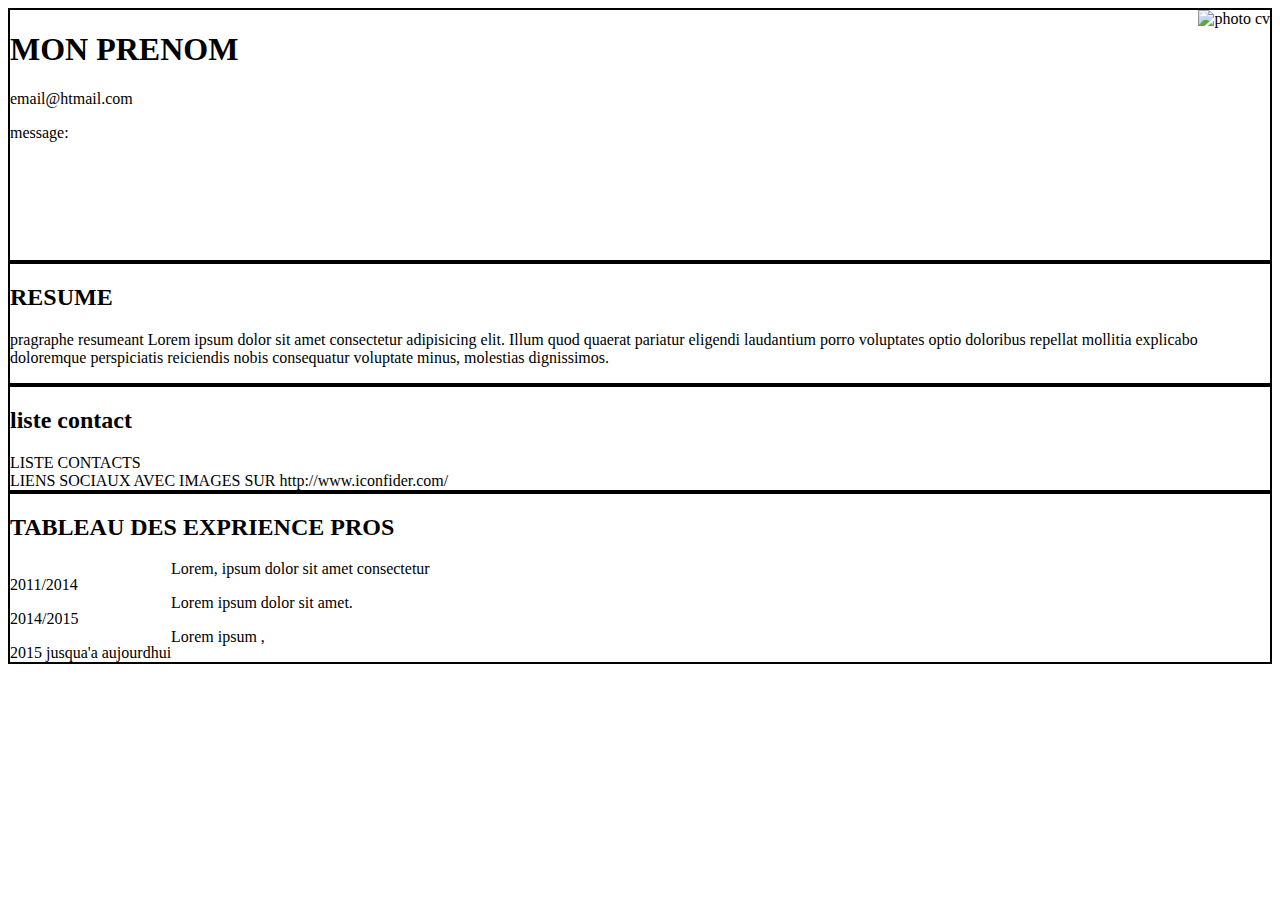
==== index.html @ 115ddb5b "2eme commit" ====
<!DOCTYPE html>
 
<head>

    <meta charset="UTF-8">
    <title>Mon premier CV</title>
    
<style>
    body{
    width: 800;
    margin: 50;
    font-family: 'Times New Roman', Times, serif;
    }
    .photo-info{
       height: 250px;
       border: 2px solid black;
    }
   .info{
       float: left;
   }
    .photo{
        float:right;
    }
    .section{
        border: 2px solid black;
    }
    .annee{
        float: left;
    }

.expr{
    float: right;
}
.experiance{
    border: 2px solid black;
}

</style>
</head>

 <body>
    <div class="photo-info">
       
        <div class="info">
            <h1>MON PRENOM</h1>
            <p>email@htmail.com</p>
            <p>message:</p>
        </div>
        <div class="photo">
            <img src="/images-1.jpg" alt="photo cv">
        </div>
    </div>      
     
    <div class="section">
        <h2>RESUME</h2>

        <div>
            <p> pragraphe resumeant Lorem ipsum dolor sit amet consectetur adipisicing elit. Illum quod quaerat pariatur eligendi laudantium porro voluptates optio doloribus repellat mollitia explicabo doloremque perspiciatis reiciendis nobis consequatur voluptate minus, molestias dignissimos.</p> 
        </div>
    </div>

    <div class="section">
        <h2>liste contact</h2>

        <div class="list-cont">LISTE CONTACTS</div>

        <div class="liens">
        LIENS SOCIAUX AVEC IMAGES SUR http://www.iconfider.com/
        </div>

    </div>
   
    <div class="experiance">
        <h2> TABLEAU DES EXPRIENCE PROS</h2>

        <div class="annee">
            <p>2011/2014</p>
            <p>2014/2015</p>
            <p>2015 jusqua'a aujourdhui</p>
        </div>

        <div class="exper">
            <p>Lorem, ipsum dolor sit amet consectetur </p>
            <p>Lorem ipsum dolor sit amet.</p>
            <p>Lorem ipsum ,</p>

        </div>

    </div>
            

    


</body>

</html>
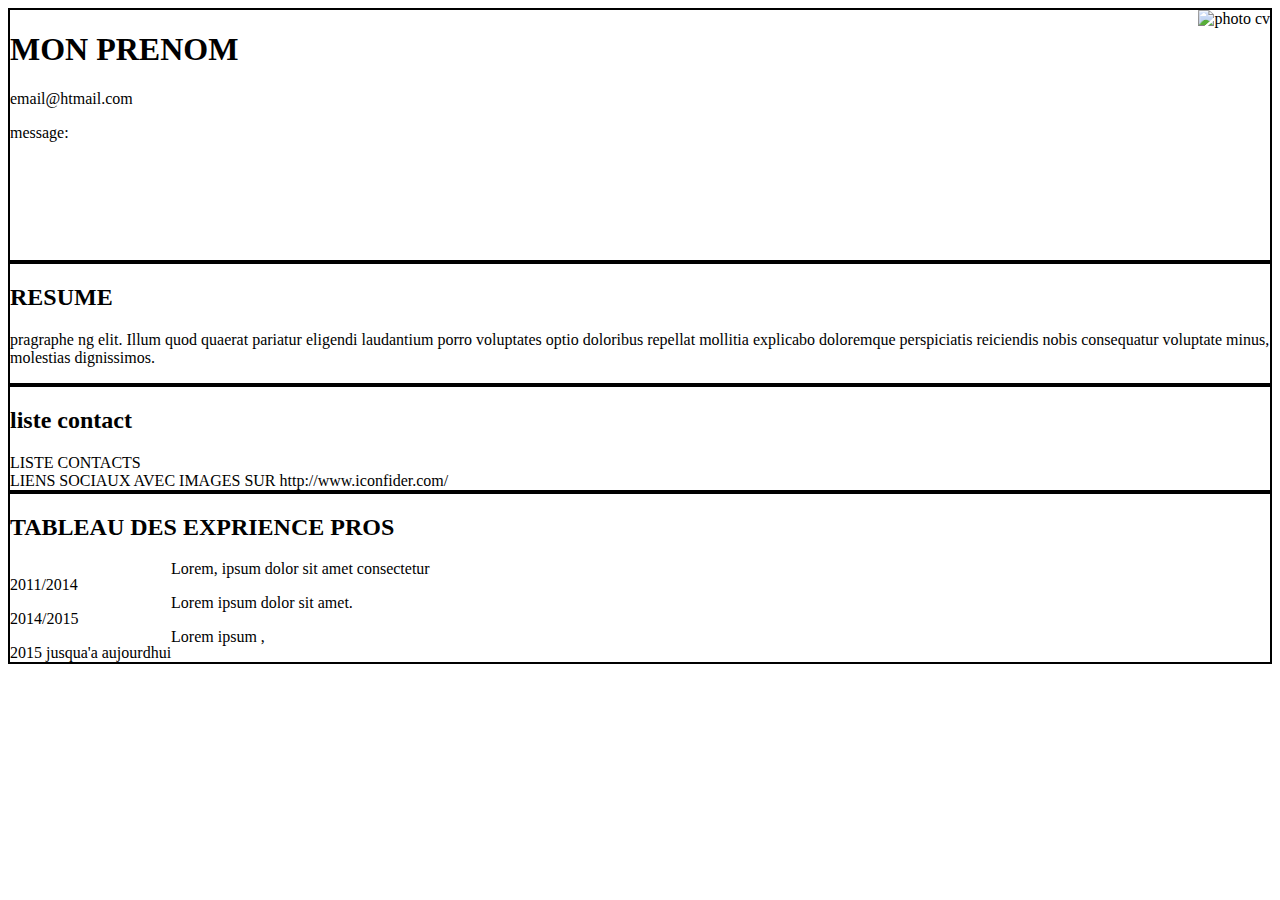
==== commit a611a86f: "Update index.html" ====
--- a/index.html
+++ b/index.html
@@ -55,7 +55,7 @@
         <h2>RESUME</h2>
 
         <div>
-            <p> pragraphe resumeant Lorem ipsum dolor sit amet consectetur adipisicing elit. Illum quod quaerat pariatur eligendi laudantium porro voluptates optio doloribus repellat mollitia explicabo doloremque perspiciatis reiciendis nobis consequatur voluptate minus, molestias dignissimos.</p> 
+            <p> pragraphe ng elit. Illum quod quaerat pariatur eligendi laudantium porro voluptates optio doloribus repellat mollitia explicabo doloremque perspiciatis reiciendis nobis consequatur voluptate minus, molestias dignissimos.</p> 
         </div>
     </div>
 
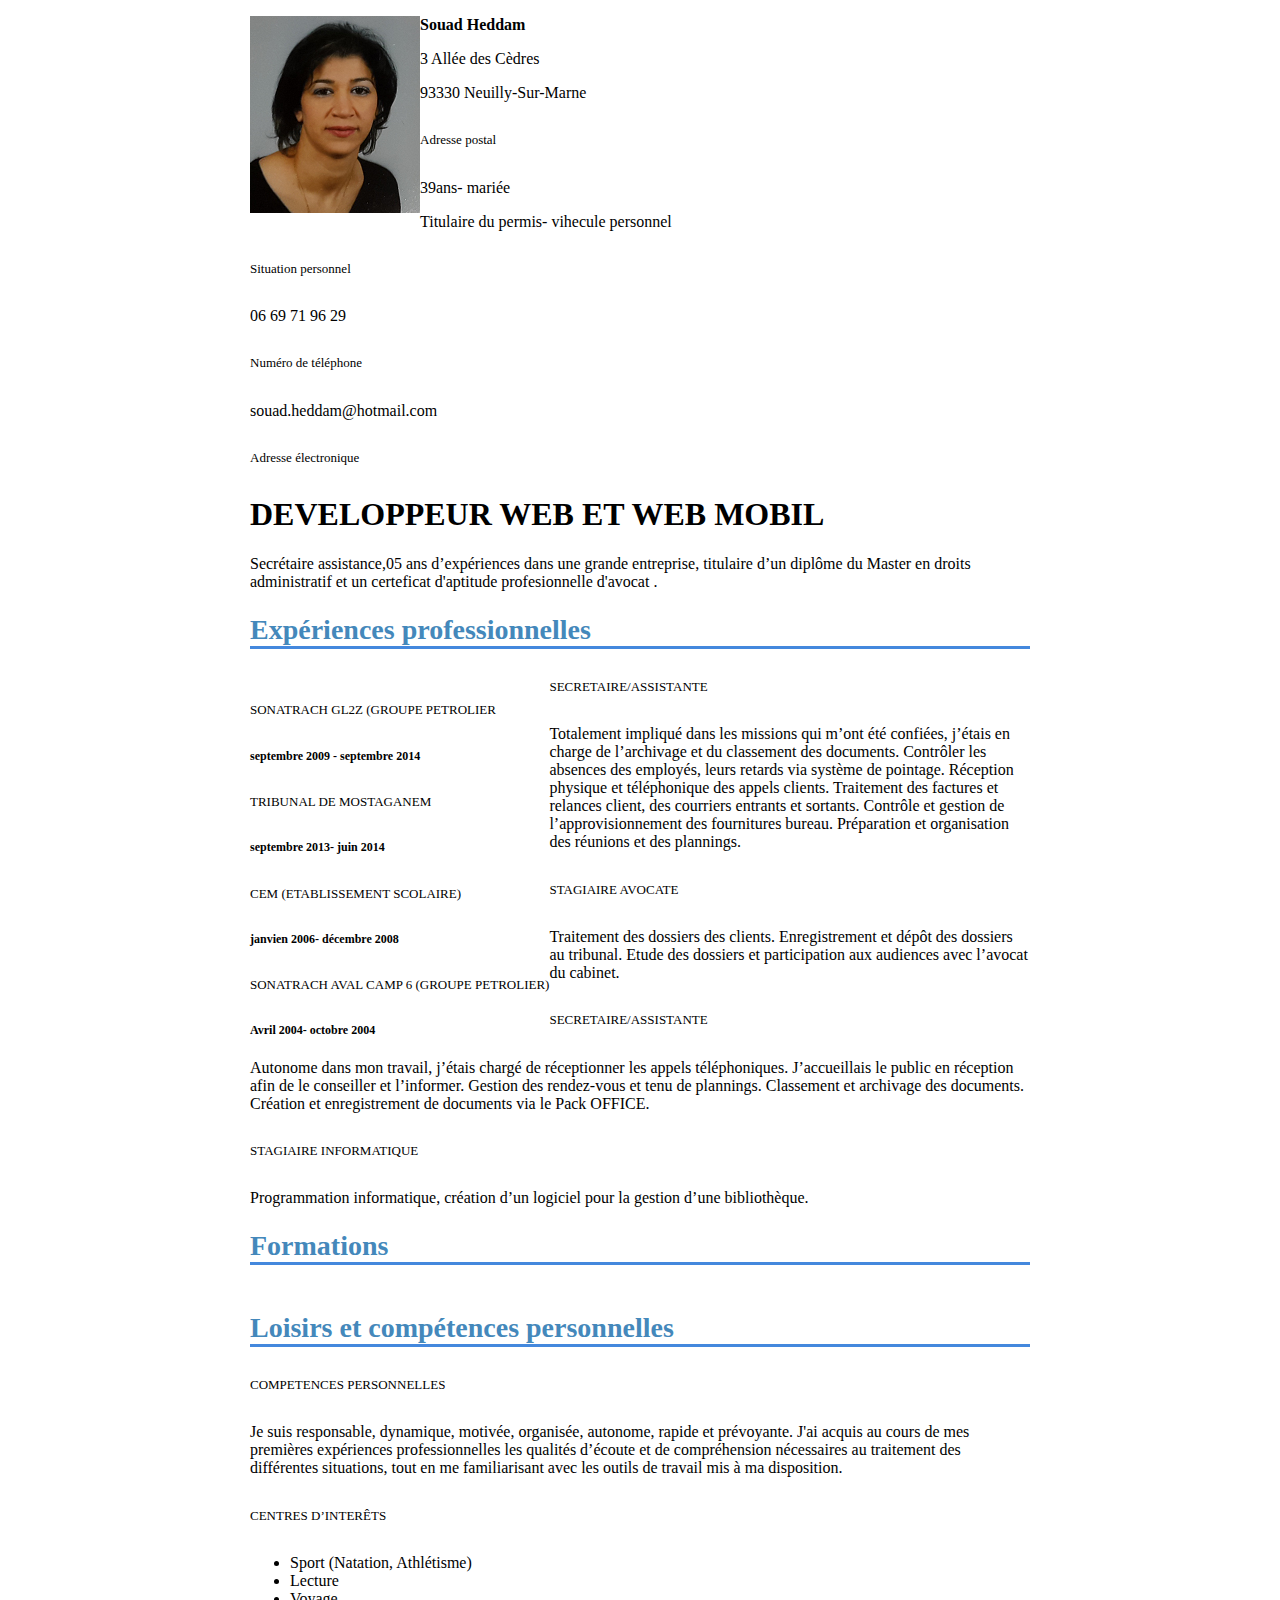
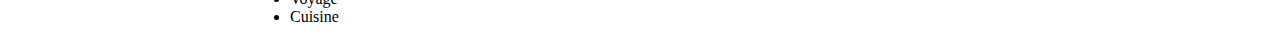
==== commit 7d36da22: "actualisation1" ====
--- a/index.html
+++ b/index.html
@@ -1,97 +1,98 @@
-<!DOCTYPE html>
- 
-<head>
-
-    <meta charset="UTF-8">
-    <title>Mon premier CV</title>
-    
-<style>
-    body{
-    width: 800;
-    margin: 50;
-    font-family: 'Times New Roman', Times, serif;
-    }
-    .photo-info{
-       height: 250px;
-       border: 2px solid black;
-    }
-   .info{
-       float: left;
-   }
-    .photo{
-        float:right;
-    }
-    .section{
-        border: 2px solid black;
-    }
-    .annee{
-        float: left;
-    }
-
-.expr{
-    float: right;
-}
-.experiance{
-    border: 2px solid black;
-}
-
-</style>
-</head>
-
- <body>
-    <div class="photo-info">
-       
-        <div class="info">
-            <h1>MON PRENOM</h1>
-            <p>email@htmail.com</p>
-            <p>message:</p>
-        </div>
-        <div class="photo">
-            <img src="/images-1.jpg" alt="photo cv">
-        </div>
-    </div>      
-     
-    <div class="section">
-        <h2>RESUME</h2>
-
-        <div>
-            <p> pragraphe ng elit. Illum quod quaerat pariatur eligendi laudantium porro voluptates optio doloribus repellat mollitia explicabo doloremque perspiciatis reiciendis nobis consequatur voluptate minus, molestias dignissimos.</p> 
-        </div>
-    </div>
-
-    <div class="section">
-        <h2>liste contact</h2>
-
-        <div class="list-cont">LISTE CONTACTS</div>
-
-        <div class="liens">
-        LIENS SOCIAUX AVEC IMAGES SUR http://www.iconfider.com/
-        </div>
-
-    </div>
-   
-    <div class="experiance">
-        <h2> TABLEAU DES EXPRIENCE PROS</h2>
-
-        <div class="annee">
-            <p>2011/2014</p>
-            <p>2014/2015</p>
-            <p>2015 jusqua'a aujourdhui</p>
-        </div>
-
-        <div class="exper">
-            <p>Lorem, ipsum dolor sit amet consectetur </p>
-            <p>Lorem ipsum dolor sit amet.</p>
-            <p>Lorem ipsum ,</p>
-
-        </div>
-
-    </div>
-            
-
-    
-
-
-</body>
-
+<!DOCTYPE html>
+<html lang="en">
+<head>
+    <meta charset="UTF-8">
+    <title>cv_souad</title>
+    <link rel="stylesheet" href="cv.css">
+</head>
+<body>
+<div class="page">
+    <img src="Souad.png" alt="photo personnelle" class="photo">
+   <div class="infoperssonelle">
+     <p><strong>Souad Heddam</strong></p>
+       <div class="adresse">
+           <p>3 Allée des Cèdres </p>
+           <p>93330 Neuilly-Sur-Marne</p>
+           <h6>Adresse postal</h6>
+       </div>
+       <div class="situationpersonnel">
+           <p>39ans- mariée</p>
+           <p>Titulaire du permis- vihecule personnel</p>
+           <h6>Situation personnel</h6>
+       </div>
+       <div class="telephone">
+           <p>06 69 71 96 29</p>
+           <h6>Numéro de téléphone</h6>
+       </div>
+       <div class="mail">
+           <p>souad.heddam@hotmail.com</p>
+           <h6>Adresse électronique</h6>
+
+       </div>
+   </div>
+    <div class="titre">
+        <h1>DEVELOPPEUR WEB ET WEB MOBIL</h1>
+        <p>
+            Secrétaire assistance,05 ans d’expériences dans une grande entreprise, titulaire d’un diplôme du Master en droits administratif et un certeficat d'aptitude profesionnelle d'avocat .
+        </p>
+    </div>
+
+    <div class="section1">
+        <h2>Expériences professionnelles</h2>
+        <div class="année">
+            <h6>SONATRACH GL2Z (GROUPE PETROLIER</h6>
+            <p>septembre 2009 - septembre 2014</p>
+            <h6>TRIBUNAL DE MOSTAGANEM</h6>
+            <p>septembre 2013- juin 2014</p>
+            <h6>CEM  (ETABLISSEMENT SCOLAIRE)</h6>
+            <p>janvien 2006- décembre 2008</p>
+            <h6>SONATRACH AVAL CAMP 6 (GROUPE PETROLIER)
+            </h6>
+          <p>Avril 2004- octobre 2004</p>
+            
+        </div>
+        <div class=" expériences">
+            <h6>SECRETAIRE/ASSISTANTE</h6>
+            <p>Totalement impliqué dans les missions qui m’ont été confiées, j’étais en charge de l’archivage  et du classement des documents. Contrôler les absences des employés, leurs retards via système de pointage. Réception physique et téléphonique des appels clients. Traitement des factures et relances client, des courriers entrants et sortants. Contrôle et gestion de l’approvisionnement des fournitures bureau. Préparation et organisation des réunions et des plannings.</p>
+            <h6>STAGIAIRE AVOCATE</h6>
+            <p>Traitement des dossiers des clients. Enregistrement et dépôt des dossiers au tribunal. Etude des dossiers et participation aux audiences avec l’avocat du cabinet.</p>
+            <h6>SECRETAIRE/ASSISTANTE</h6>
+            <p>Autonome dans mon travail, j’étais chargé de réceptionner les appels téléphoniques. J’accueillais le public en réception afin de le conseiller et l’informer. Gestion des rendez-vous et tenu de plannings. Classement et archivage des documents. Création et enregistrement  de documents via le Pack OFFICE.</p>
+            <h6>STAGIAIRE INFORMATIQUE</h6>
+            <p>Programmation informatique, création d’un logiciel pour la gestion d’une bibliothèque. </p>
+
+        </div>
+    </div>
+    <div class="section2">
+        <h2>Formations</h2>
+        <table>
+            
+        </table>
+    </div>
+    <div class="section3">
+        <div class="">
+            <h2>Loisirs et compétences personnelles</h2>
+            <div class="loisirs">
+                <h6>COMPETENCES PERSONNELLES</h6>
+                <p>Je suis responsable, dynamique, motivée, organisée, autonome, rapide et prévoyante.  J'ai acquis au cours de mes premières expériences professionnelles les qualités d’écoute et de compréhension nécessaires au traitement des différentes situations, tout en me familiarisant avec les outils de travail mis à ma disposition.</p>
+            </div>
+            <div class="competances">
+                <h6>CENTRES D’INTERÊTS</h6>
+                <ul>
+                    <li>Sport (Natation, Athlétisme)</li>
+                    <li>Lecture</li>
+                    <li>Voyage</li>
+                    <li>Cuisine</li>
+                </ul>
+             
+            </div>
+        </div>
+    </div>
+
+
+
+</div>
+
+
+</body>
 </html>--- a/cv.css
+++ b/cv.css
@@ -0,0 +1,41 @@
+
+.page{
+    width:780px ;
+    margin: auto;
+    font-family: 'Times New Roman', Times, serif;
+    font-size:16px ;
+}
+.photo{
+    float: left;
+}
+.infoperssonelle{
+   margin-right: 150px;
+
+}
+
+.titre h1 p{
+ margin-top: 100px;
+
+}
+
+.année{
+     float: left;
+     font-weight: bold;
+     font-size:12px ;
+}
+.experiance{
+    margin-right: 100px;
+}
+h2{
+    font-size: 28px;
+    color: #4488BB;
+  border-bottom: 3px solid #4488DD;
+}
+h6{
+    font-weight: normal;
+  font-style: inherit;
+    font-size:13px ;
+}
+
+
+
